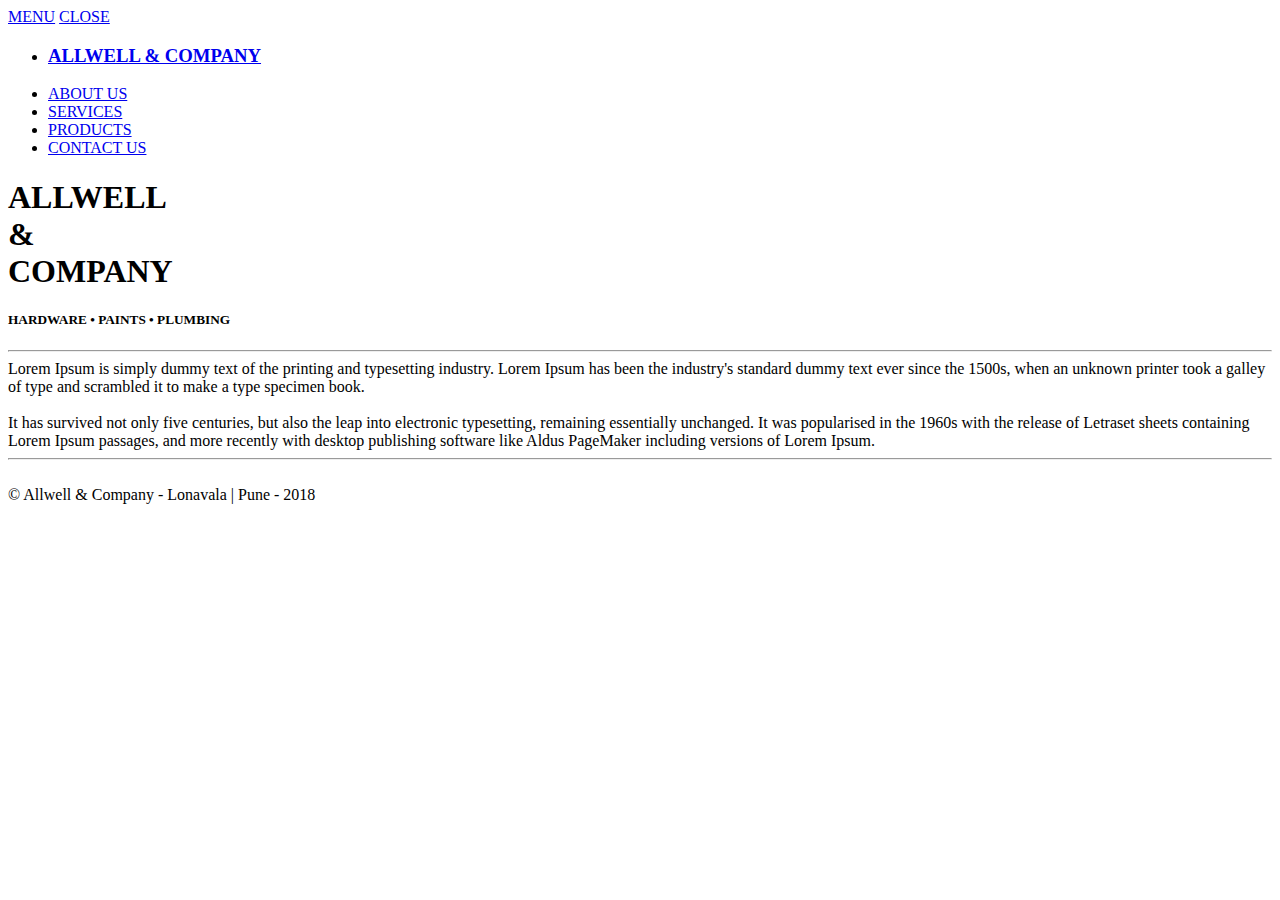
==== index.html @ da61a5e7 "Initial commit" ====
<!DOCTYPE html>
<html>
<head>
	<title>Allwell & Company - Store</title>
	<meta charset="utf-8">
	<meta name="viewport" content="width=device-width, initial-scale=1.0">
	<link rel="stylesheet" href="/theCakePalette.github.io/allwell/css/default.css">
	<link rel="stylesheet" href="/theCakePalette.github.io/allwell/css/main.css">
	<link rel="stylesheet" href="/theCakePalette.github.io/allwell/css/home.css">
	<script src="https://ajax.googleapis.com/ajax/libs/jquery/3.3.1/jquery.min.js"></script>
	<script src="/theCakePalette.github.io/allwell/js/home.js"></script>
	<link href='https://fonts.googleapis.com/css?family=Varela+Round' rel='stylesheet'>
</head>
<body>
	<header class="header">
		<div class="menu">
			<div class="button">
				<a class="btn-open" href="#">MENU</a>
				<a class="btn-close" href="#">CLOSE</a>
			</div>
			<ul class="wrap-menu">
				<li><h3><a href="/theCakePalette.github.io/allwell/index.html">ALLWELL & COMPANY</a></h3></li>
				<li><a href="/theCakePalette.github.io/allwell/html/aboutUs.html">ABOUT US</a></li>
				<li><a href="/theCakePalette.github.io/allwell/html/services.html">SERVICES</a></li>
				<li><a href="/theCakePalette.github.io/allwell/html/menu.html">PRODUCTS</a></li>
				<li><a href="/theCakePalette.github.io/allwell/html/contact.html">CONTACT US</a></li>
			</ul>
		</div>
	</header>
	<div class="content">
		<h1> ALLWELL <!-- </h1><h1> --><br>&<br> <!-- </h1><h1> -->COMPANY </h1>
		<h5> HARDWARE • PAINTS • PLUMBING </h5>
		<hr>
		<div class="description">
			Lorem Ipsum is simply dummy text of the printing and typesetting industry. Lorem Ipsum has been the industry's standard dummy text ever since the 1500s, when an unknown printer took a galley of type and scrambled it to make a type specimen book. <br><br> It has survived not only five centuries, but also the leap into electronic typesetting, remaining essentially unchanged. It was popularised in the 1960s with the release of Letraset sheets containing Lorem Ipsum passages, and more recently with desktop publishing software like Aldus PageMaker including versions of Lorem Ipsum.
		</div>
		<hr>
		<br>
	</div>
	<footer>&copy; Allwell & Company - Lonavala | Pune - 2018</footer>
</body>
</html>
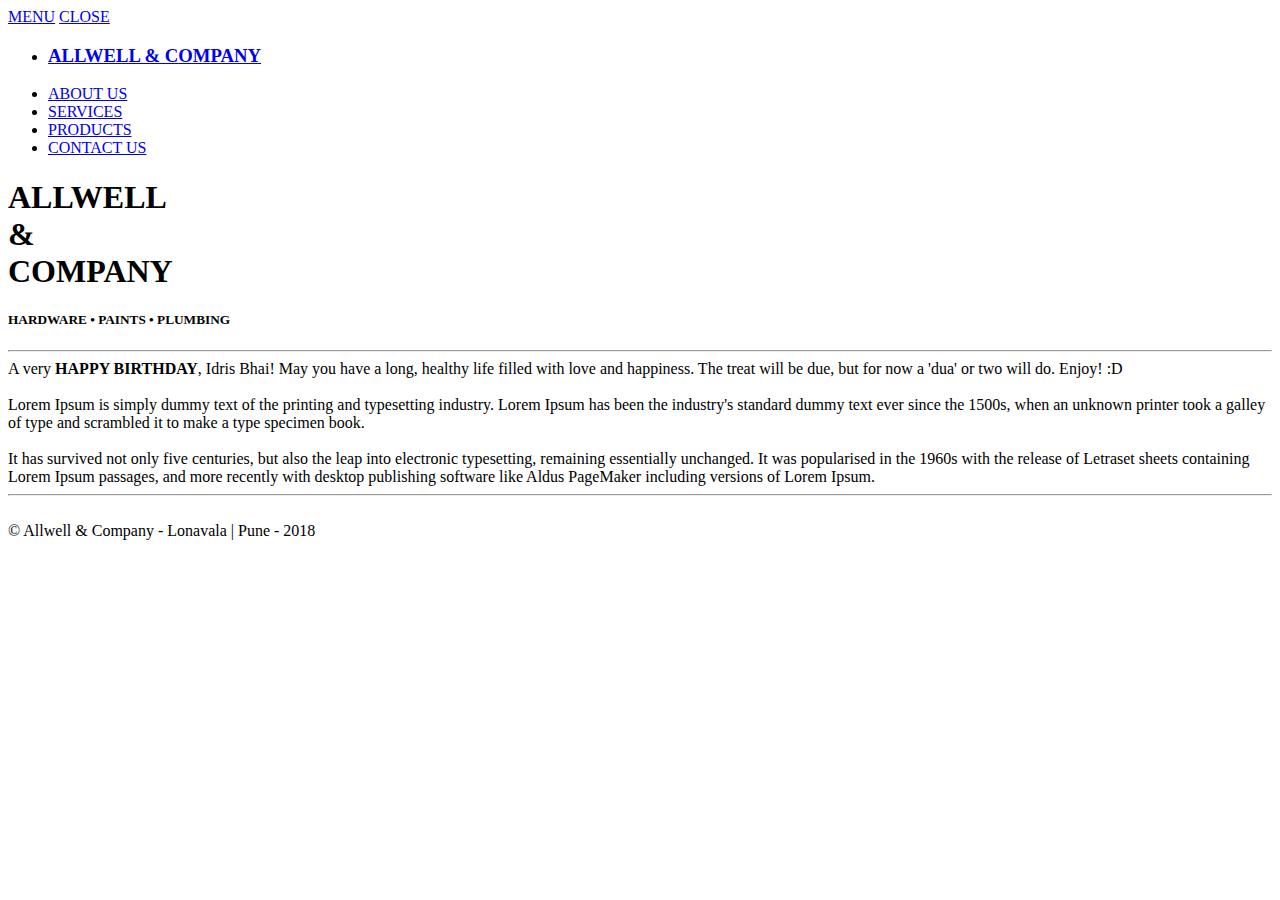
==== commit bb27b40a: "Update index.html" ====
--- a/index.html
+++ b/index.html
@@ -4,11 +4,11 @@
 	<title>Allwell & Company - Store</title>
 	<meta charset="utf-8">
 	<meta name="viewport" content="width=device-width, initial-scale=1.0">
-	<link rel="stylesheet" href="/theCakePalette.github.io/allwell/css/default.css">
-	<link rel="stylesheet" href="/theCakePalette.github.io/allwell/css/main.css">
-	<link rel="stylesheet" href="/theCakePalette.github.io/allwell/css/home.css">
+	<link rel="stylesheet" href="/allwellandcompany.github.io/css/default.css">
+	<link rel="stylesheet" href="/allwellandcompany.github.io/css/main.css">
+	<link rel="stylesheet" href="/allwellandcompany.github.io/css/home.css">
 	<script src="https://ajax.googleapis.com/ajax/libs/jquery/3.3.1/jquery.min.js"></script>
-	<script src="/theCakePalette.github.io/allwell/js/home.js"></script>
+	<script src="/allwellandcompany.github.io/js/home.js"></script>
 	<link href='https://fonts.googleapis.com/css?family=Varela+Round' rel='stylesheet'>
 </head>
 <body>
@@ -19,11 +19,11 @@
 				<a class="btn-close" href="#">CLOSE</a>
 			</div>
 			<ul class="wrap-menu">
-				<li><h3><a href="/theCakePalette.github.io/allwell/index.html">ALLWELL & COMPANY</a></h3></li>
-				<li><a href="/theCakePalette.github.io/allwell/html/aboutUs.html">ABOUT US</a></li>
-				<li><a href="/theCakePalette.github.io/allwell/html/services.html">SERVICES</a></li>
-				<li><a href="/theCakePalette.github.io/allwell/html/menu.html">PRODUCTS</a></li>
-				<li><a href="/theCakePalette.github.io/allwell/html/contact.html">CONTACT US</a></li>
+				<li><h3><a href="/allwellandcompany.github.io/index.html">ALLWELL & COMPANY</a></h3></li>
+				<li><a href="/allwellandcompany.github.io/html/under-development.html">ABOUT US</a></li>
+				<li><a href="/allwellandcompany.github.io/html/under-development.html">SERVICES</a></li>
+				<li><a href="/allwellandcompany.github.io/html/under-development.html">PRODUCTS</a></li>
+				<li><a href="/allwellandcompany.github.io/html/contact.html">CONTACT US</a></li>
 			</ul>
 		</div>
 	</header>
@@ -32,6 +32,8 @@
 		<h5> HARDWARE • PAINTS • PLUMBING </h5>
 		<hr>
 		<div class="description">
+			A very <b>HAPPY BIRTHDAY</b>, Idris Bhai! May you have a long, healthy life filled with love and happiness. The treat will be due, but for now a 'dua' or two will do. Enjoy! :D
+			<br><br>
 			Lorem Ipsum is simply dummy text of the printing and typesetting industry. Lorem Ipsum has been the industry's standard dummy text ever since the 1500s, when an unknown printer took a galley of type and scrambled it to make a type specimen book. <br><br> It has survived not only five centuries, but also the leap into electronic typesetting, remaining essentially unchanged. It was popularised in the 1960s with the release of Letraset sheets containing Lorem Ipsum passages, and more recently with desktop publishing software like Aldus PageMaker including versions of Lorem Ipsum.
 		</div>
 		<hr>
@@ -39,4 +41,4 @@
 	</div>
 	<footer>&copy; Allwell & Company - Lonavala | Pune - 2018</footer>
 </body>
-</html>+</html>
